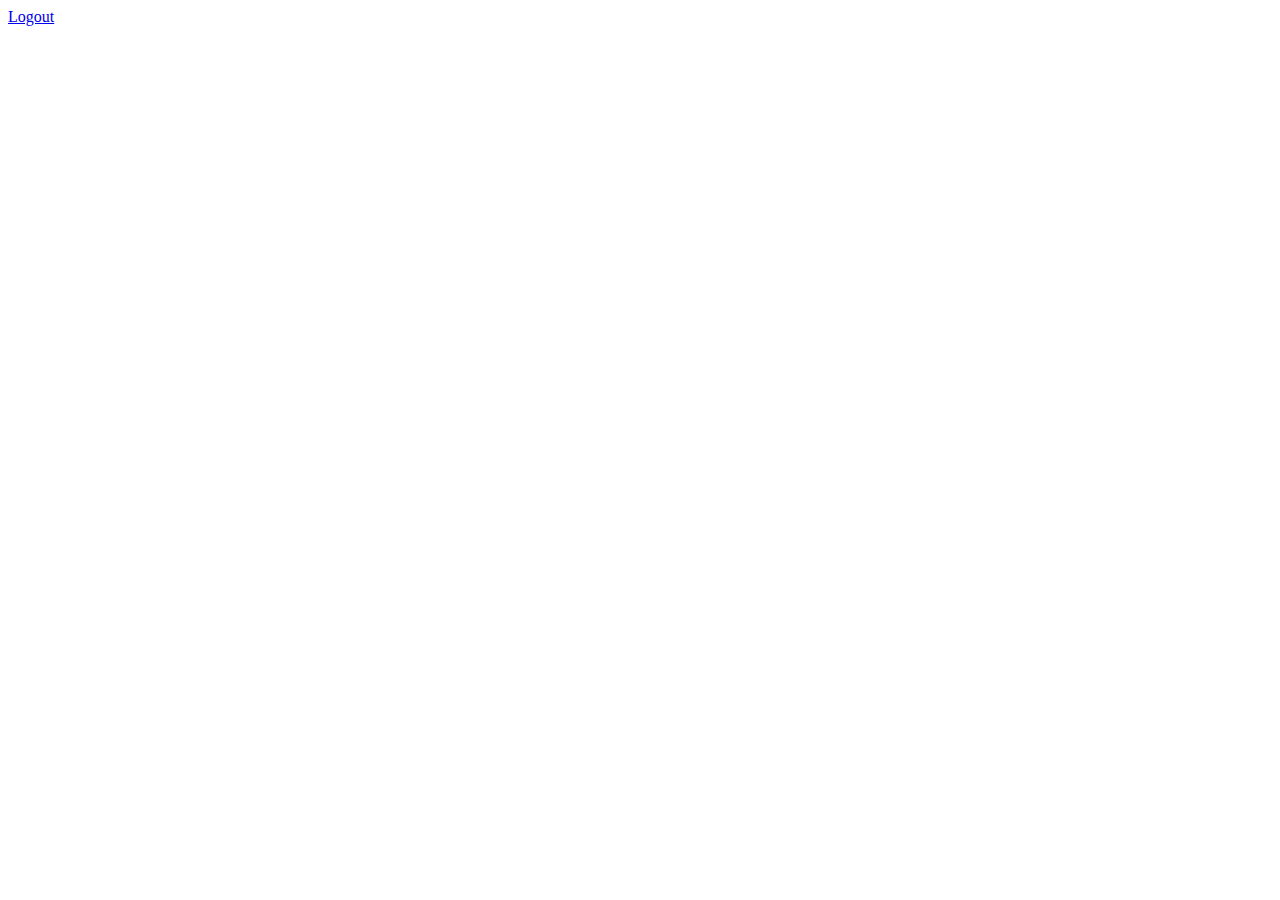
==== src/html/dashboard.html @ 295bce79 "user logic working" ====
<!DOCTYPE html>
<html lang="pt-br">
<head>
    <meta charset="UTF-8">
    <meta http-equiv="X-UA-Compatible" content="IE=edge">
    <meta name="viewport" content="width=device-width, initial-scale=1.0">
    <link rel="icon" href="../../assets/icon/favicon.ico">
    <title>Dashboard</title>
    <link href="https://cdn.jsdelivr.net/npm/bootstrap@5.0.1/dist/css/bootstrap.min.css" rel="stylesheet" integrity="sha384-+0n0xVW2eSR5OomGNYDnhzAbDsOXxcvSN1TPprVMTNDbiYZCxYbOOl7+AMvyTG2x" crossorigin="anonymous">
    <link rel="stylesheet" href="../css/dashboard.css">
</head>
<body>
  <a href="index.html" class="btn btn-primary" role="button" id="logout-btn" onclick="logout()">Logout</a>
  <script src="https://cdn.jsdelivr.net/npm/bootstrap@5.0.1/dist/js/bootstrap.bundle.min.js" integrity="sha384-gtEjrD/SeCtmISkJkNUaaKMoLD0//ElJ19smozuHV6z3Iehds+3Ulb9Bn9Plx0x4" crossorigin="anonymous"></script>
  <script src="../js/service/api.js"></script>
</body>
</html>
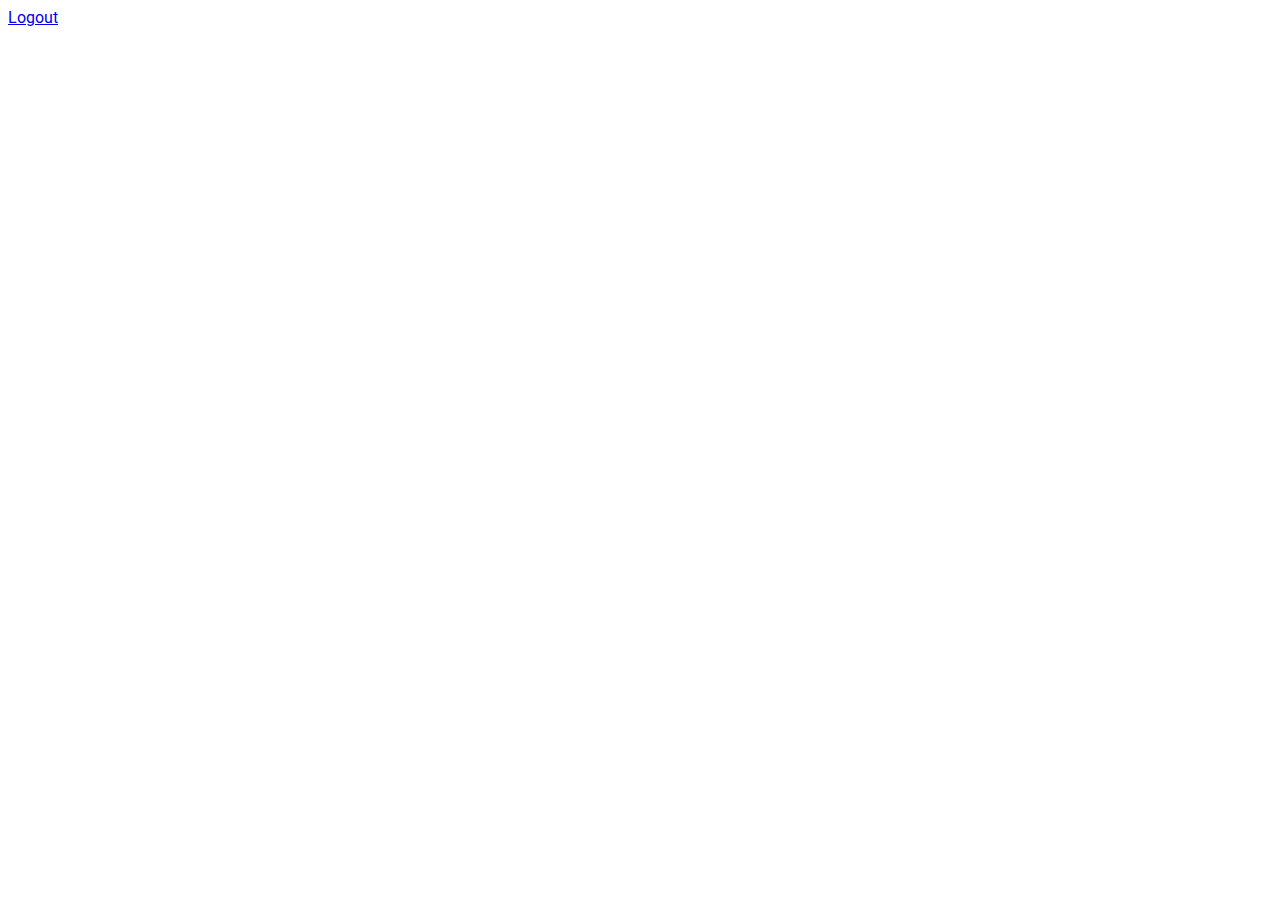
==== commit 33ada203: "login page" ====
--- a/src/html/dashboard.html
+++ b/src/html/dashboard.html
@@ -7,11 +7,16 @@
     <link rel="icon" href="../../assets/icon/favicon.ico">
     <title>Dashboard</title>
     <link href="https://cdn.jsdelivr.net/npm/bootstrap@5.0.1/dist/css/bootstrap.min.css" rel="stylesheet" integrity="sha384-+0n0xVW2eSR5OomGNYDnhzAbDsOXxcvSN1TPprVMTNDbiYZCxYbOOl7+AMvyTG2x" crossorigin="anonymous">
+    <link rel="preconnect" href="https://fonts.gstatic.com">
+    <link href="https://fonts.googleapis.com/css2?family=Roboto&display=swap" rel="stylesheet">
     <link rel="stylesheet" href="../css/dashboard.css">
 </head>
 <body>
   <a href="index.html" class="btn btn-primary" role="button" id="logout-btn" onclick="logout()">Logout</a>
+  <link rel="preconnect" href="https://fonts.gstatic.com">
+<link href="https://fonts.googleapis.com/css2?family=Roboto&display=swap" rel="stylesheet">
   <script src="https://cdn.jsdelivr.net/npm/bootstrap@5.0.1/dist/js/bootstrap.bundle.min.js" integrity="sha384-gtEjrD/SeCtmISkJkNUaaKMoLD0//ElJ19smozuHV6z3Iehds+3Ulb9Bn9Plx0x4" crossorigin="anonymous"></script>
   <script src="../js/service/api.js"></script>
+  <script src="../js/dashboard.js"></script>
 </body>
 </html>--- a/src/css/dashboard.css
+++ b/src/css/dashboard.css
@@ -0,0 +1,3 @@
+body{
+    font-family: 'Roboto', sans-serif;
+}